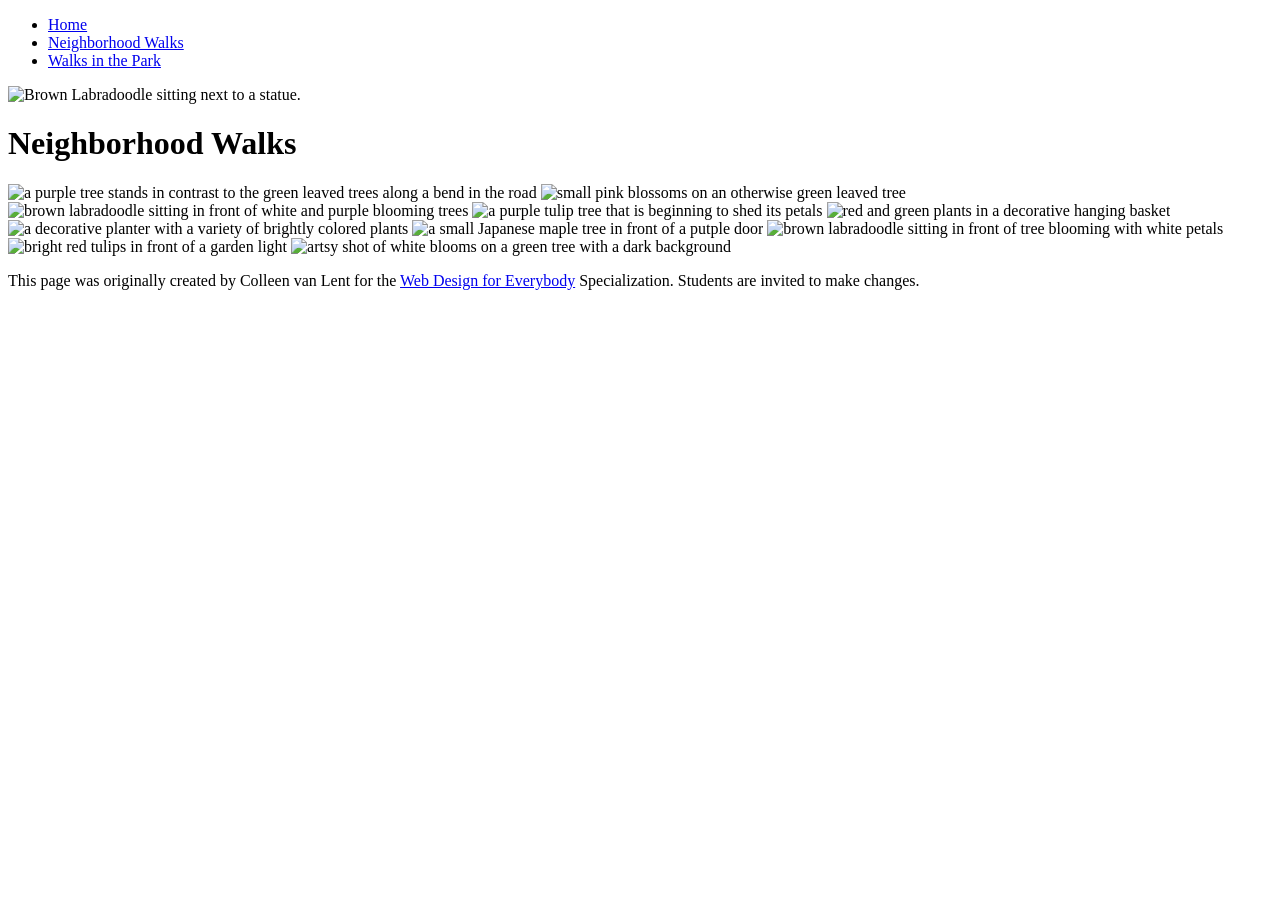
==== neighborhood.html @ fa7e5594 "Create neighborhood.html with layout and images Add neighborhood.html with initial structure and ima" ====
<!DOCTYPE html>
<html lang="en">

<head>
  <meta charset="utf-8">
  <meta name="viewport" content="width=device-width">
  <title>Neighborhood Walk</title>
  <!-- You will need to link to the CSS file -->
</head>
<link rel="stylesheet" href="style.css">
<body>
  <header>
    <nav>
      <ul>
        <li><a href="index.html">Home</a></li>
        <li><a href="neighborhood.html">Neighborhood Walks</a></li>
        <li><a href="parks.html">Walks in the Park</a></li>
      </ul>
    </nav>
    <img src="images/BaconGallupPark.jpg" width="200" alt="Brown Labradoodle sitting next to a statue.">
    <h1>Neighborhood Walks</h1>
  </header>
  <main>
    <div>
      <img src="images/bend_in_the_road.png"
        alt="a purple tree stands in contrast to the green leaved trees along a bend in the road" width="100">
      <img src="images/pink_blossoms.png" alt="small pink blossoms on an otherwise green leaved tree" width="100">
      <img src="images/blooming_trees.png" alt="brown labradoodle sitting in front of white and purple blooming  trees"
        width="100">
      <img src="images/falling_petals.png" alt="a purple tulip tree that is beginning to shed its petals" width="100">
      <img src="images/hanging_plants.png" alt="red and green plants in a decorative hanging basket" width="100">
      <img src="images/potted_plants.png" alt="a decorative planter with a variety of brightly colored plants "
        width="100">
      <img src="images/red_maple.png" alt="a small Japanese maple tree in front of a putple door" width="100">
      <img src="images/tree_with_white_blooms.png"
        alt="brown labradoodle sitting in front of tree blooming with white petals" width="100">
      <img src="images/tulips.png" alt="bright red tulips in front of a garden light" width="100">
      <img src="images/white_buds_on_tree.png" alt="artsy shot of white blooms on a green tree with a dark background"
        width="100">
    </div>
  </main>
  <footer>
    <p>This page was originally created by Colleen van Lent for the <a
        href="https://www.coursera.org/specializations/web-design"> Web Design for Everybody</a> Specialization.
      Students are invited to make changes.</p>
  </footer>

</body>

</html>
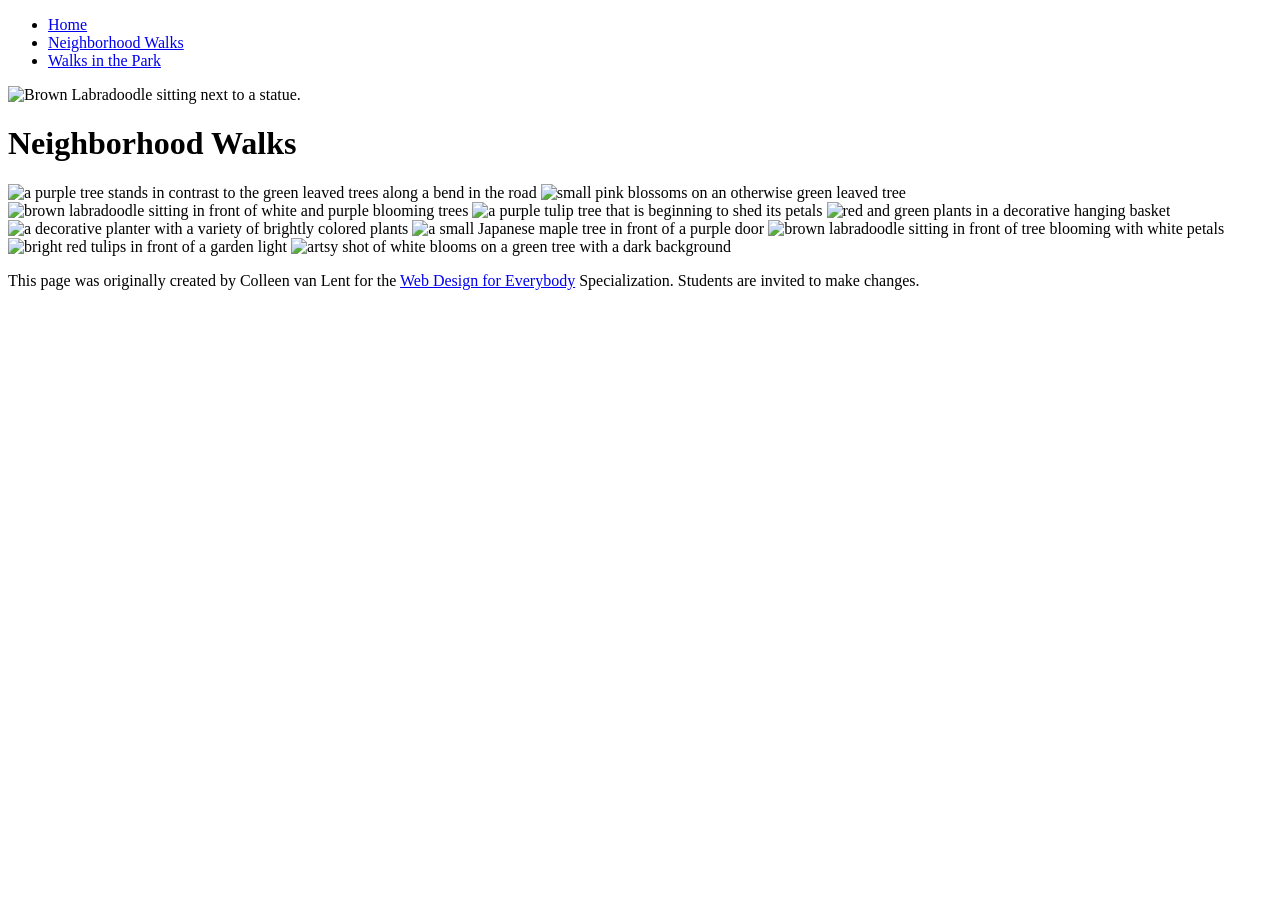
==== commit 09bc12fc: "Update neighborhood.html with new image sources" ====
--- a/neighborhood.html
+++ b/neighborhood.html
@@ -1,50 +1,39 @@
 <!DOCTYPE html>
 <html lang="en">
-
 <head>
-  <meta charset="utf-8">
-  <meta name="viewport" content="width=device-width">
-  <title>Neighborhood Walk</title>
-  <!-- You will need to link to the CSS file -->
+    <meta charset="utf-8">
+    <meta name="viewport" content="width=device-width, initial-scale=device-width">
+    <title>Neighborhood Walk</title>
+    <link rel="stylesheet" href="style.css">
 </head>
-<link rel="stylesheet" href="style.css">
 <body>
-  <header>
-    <nav>
-      <ul>
-        <li><a href="index.html">Home</a></li>
-        <li><a href="neighborhood.html">Neighborhood Walks</a></li>
-        <li><a href="parks.html">Walks in the Park</a></li>
-      </ul>
-    </nav>
-    <img src="images/BaconGallupPark.jpg" width="200" alt="Brown Labradoodle sitting next to a statue.">
-    <h1>Neighborhood Walks</h1>
-  </header>
-  <main>
-    <div>
-      <img src="images/bend_in_the_road.png"
-        alt="a purple tree stands in contrast to the green leaved trees along a bend in the road" width="100">
-      <img src="images/pink_blossoms.png" alt="small pink blossoms on an otherwise green leaved tree" width="100">
-      <img src="images/blooming_trees.png" alt="brown labradoodle sitting in front of white and purple blooming  trees"
-        width="100">
-      <img src="images/falling_petals.png" alt="a purple tulip tree that is beginning to shed its petals" width="100">
-      <img src="images/hanging_plants.png" alt="red and green plants in a decorative hanging basket" width="100">
-      <img src="images/potted_plants.png" alt="a decorative planter with a variety of brightly colored plants "
-        width="100">
-      <img src="images/red_maple.png" alt="a small Japanese maple tree in front of a putple door" width="100">
-      <img src="images/tree_with_white_blooms.png"
-        alt="brown labradoodle sitting in front of tree blooming with white petals" width="100">
-      <img src="images/tulips.png" alt="bright red tulips in front of a garden light" width="100">
-      <img src="images/white_buds_on_tree.png" alt="artsy shot of white blooms on a green tree with a dark background"
-        width="100">
-    </div>
-  </main>
-  <footer>
-    <p>This page was originally created by Colleen van Lent for the <a
-        href="https://www.coursera.org/specializations/web-design"> Web Design for Everybody</a> Specialization.
-      Students are invited to make changes.</p>
-  </footer>
-
+    <header>
+        <nav>
+            <ul>
+                <li><a href="index.html">Home</a></li>
+                <li><a href="neighborhood.html">Neighborhood Walks</a></li>
+                <li><a href="parks.html">Walks in the Park</a></li>
+            </ul>
+        </nav>
+        <img src="https://raw.githubusercontent.com/sibisold/TARFA-CSS/main/images/BaconGallupPark.jpg" width="200" alt="Brown Labradoodle sitting next to a statue.">
+        <h1>Neighborhood Walks</h1>
+    </header>
+    <main>
+        <div>
+            <img src="https://raw.githubusercontent.com/sibisold/TARFA-CSS/main/images/bend_in_the_road.png" alt="a purple tree stands in contrast to the green leaved trees along a bend in the road" width="100">
+            <img src="https://raw.githubusercontent.com/sibisold/TARFA-CSS/main/images/pink_blossoms.png" alt="small pink blossoms on an otherwise green leaved tree" width="100">
+            <img src="https://raw.githubusercontent.com/sibisold/TARFA-CSS/main/images/blooming_trees.png" alt="brown labradoodle sitting in front of white and purple blooming trees" width="100">
+            <img src="https://raw.githubusercontent.com/sibisold/TARFA-CSS/main/images/falling_petals.png" alt="a purple tulip tree that is beginning to shed its petals" width="100">
+            <img src="https://raw.githubusercontent.com/sibisold/TARFA-CSS/main/images/hanging_plants.png" alt="red and green plants in a decorative hanging basket" width="100">
+            <img src="https://raw.githubusercontent.com/sibisold/TARFA-CSS/main/images/pulled_plants.png" alt="a decorative planter with a variety of brightly colored plants " width="100">
+            <img src="https://raw.githubusercontent.com/sibisold/TARFA-CSS/main/images/red_maple.png" alt="a small Japanese maple tree in front of a purple door" width="100">
+            <img src="https://raw.githubusercontent.com/sibisold/TARFA-CSS/main/images/tree_with_white_blooms.png" alt="brown labradoodle sitting in front of tree blooming with white petals" width="100">
+            <img src="https://raw.githubusercontent.com/sibisold/TARFA-CSS/main/images/tulips.png" alt="bright red tulips in front of a garden light" width="100">
+            <img src="https://raw.githubusercontent.com/sibisold/TARFA-CSS/main/images/white_buds_on_tree.png" alt="artsy shot of white blooms on a green tree with a dark background" width="100">
+        </div>
+    </main>
+    <footer>
+        <p>This page was originally created by Colleen van Lent for the <a href="https://www.coursera.org/specializations/web-design">Web Design for Everybody</a> Specialization. Students are invited to make changes.</p>
+    </footer>
 </body>
-
 </html>
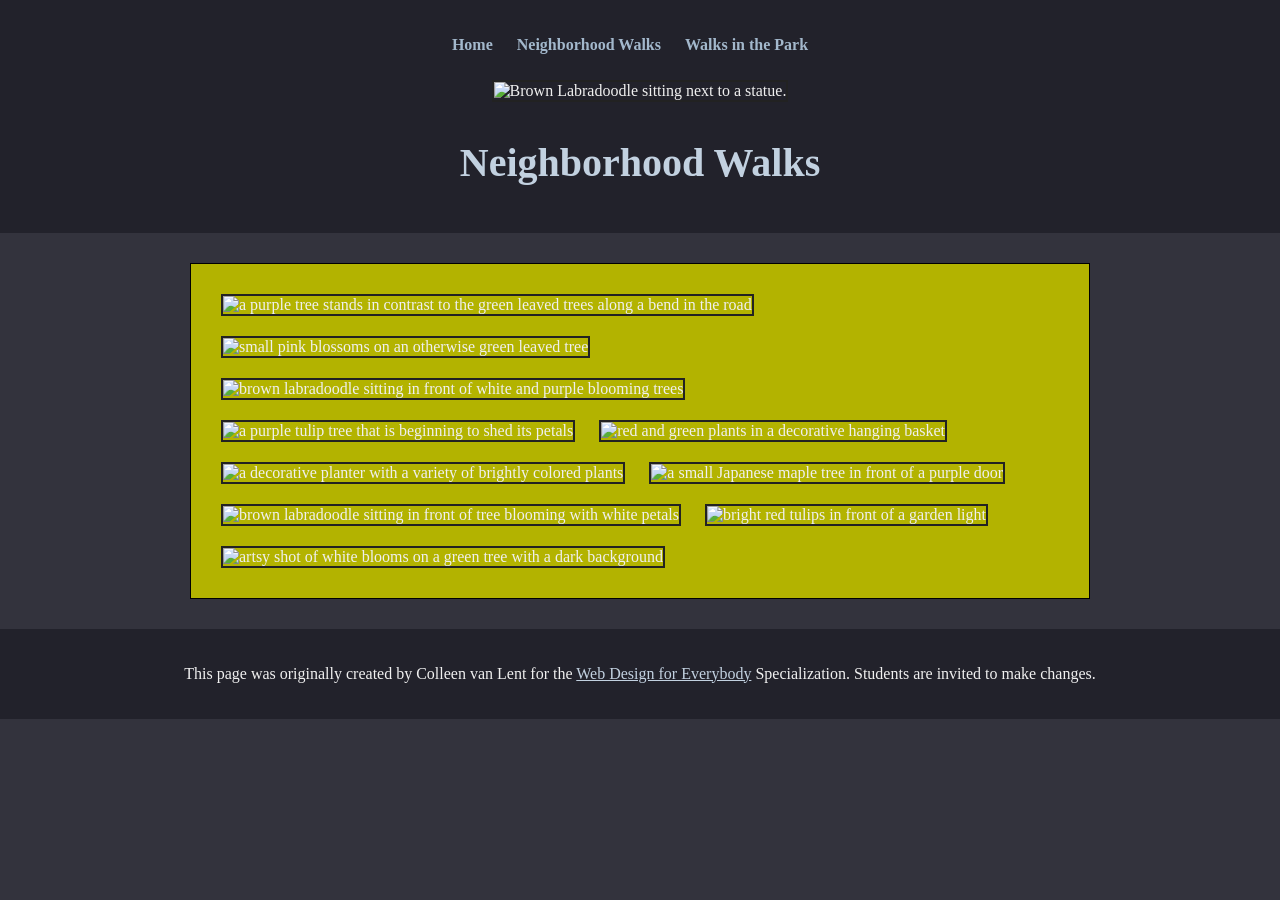
==== commit a20d4da9: "Fix viewport meta tag and update image sources" ====
--- a/neighborhood.html
+++ b/neighborhood.html
@@ -2,7 +2,7 @@
 <html lang="en">
 <head>
     <meta charset="utf-8">
-    <meta name="viewport" content="width=device-width, initial-scale=device-width">
+    <meta name="viewport" content="width=device-width, initial-scale=device-width, initial-scale=1.0">
     <title>Neighborhood Walk</title>
     <link rel="stylesheet" href="style.css">
 </head>
@@ -15,7 +15,7 @@
                 <li><a href="parks.html">Walks in the Park</a></li>
             </ul>
         </nav>
-        <img src="https://raw.githubusercontent.com/sibisold/TARFA-CSS/main/images/BaconGallupPark.jpg" width="200" alt="Brown Labradoodle sitting next to a statue.">
+        <img src="https://raw.githubusercontent.com/sibisold/TARFA-CSS/main/images/BaconGallupPark.JPG" width="200" alt="Brown Labradoodle sitting next to a statue.">
         <h1>Neighborhood Walks</h1>
     </header>
     <main>
@@ -25,7 +25,7 @@
             <img src="https://raw.githubusercontent.com/sibisold/TARFA-CSS/main/images/blooming_trees.png" alt="brown labradoodle sitting in front of white and purple blooming trees" width="100">
             <img src="https://raw.githubusercontent.com/sibisold/TARFA-CSS/main/images/falling_petals.png" alt="a purple tulip tree that is beginning to shed its petals" width="100">
             <img src="https://raw.githubusercontent.com/sibisold/TARFA-CSS/main/images/hanging_plants.png" alt="red and green plants in a decorative hanging basket" width="100">
-            <img src="https://raw.githubusercontent.com/sibisold/TARFA-CSS/main/images/pulled_plants.png" alt="a decorative planter with a variety of brightly colored plants " width="100">
+            <img src="https://raw.githubusercontent.com/sibisold/TARFA-CSS/main/images/potted_plants.png" alt="a decorative planter with a variety of brightly colored plants" width="100">
             <img src="https://raw.githubusercontent.com/sibisold/TARFA-CSS/main/images/red_maple.png" alt="a small Japanese maple tree in front of a purple door" width="100">
             <img src="https://raw.githubusercontent.com/sibisold/TARFA-CSS/main/images/tree_with_white_blooms.png" alt="brown labradoodle sitting in front of tree blooming with white petals" width="100">
             <img src="https://raw.githubusercontent.com/sibisold/TARFA-CSS/main/images/tulips.png" alt="bright red tulips in front of a garden light" width="100">
--- a/style.css
+++ b/style.css
@@ -0,0 +1,60 @@
+body {
+    background-color: #33333d;
+    color: #f0f0f0;
+    font-family: 'Georgia', serif;
+    margin: 0;
+    padding: 0;
+}
+
+header, footer {
+    background-color: #22222b;
+    padding: 20px;
+    text-align: center;
+}
+
+nav ul {
+    list-style-type: none;
+    padding: 0;
+}
+
+nav ul li {
+    display: inline;
+    margin-right: 20px;
+}
+
+nav ul li a {
+    color: #a3b8cc;
+    text-decoration: none;
+    font-weight: bold;
+}
+
+nav ul li a:hover {
+    color: #fff;
+}
+
+main {
+    padding: 30px;
+    max-width: 900px;
+    margin: 0 auto;
+}
+
+div {
+    background-color: #b3b300;
+    padding: 20px;
+    border: 1px solid #000;
+}
+
+img {
+    margin: 10px;
+    border: 2px solid #222;
+    vertical-align: top;
+}
+
+h1 {
+    color: #c2d1e0;
+    font-size: 2.5em;
+}
+
+a {
+    color: #c2d1e0;
+}
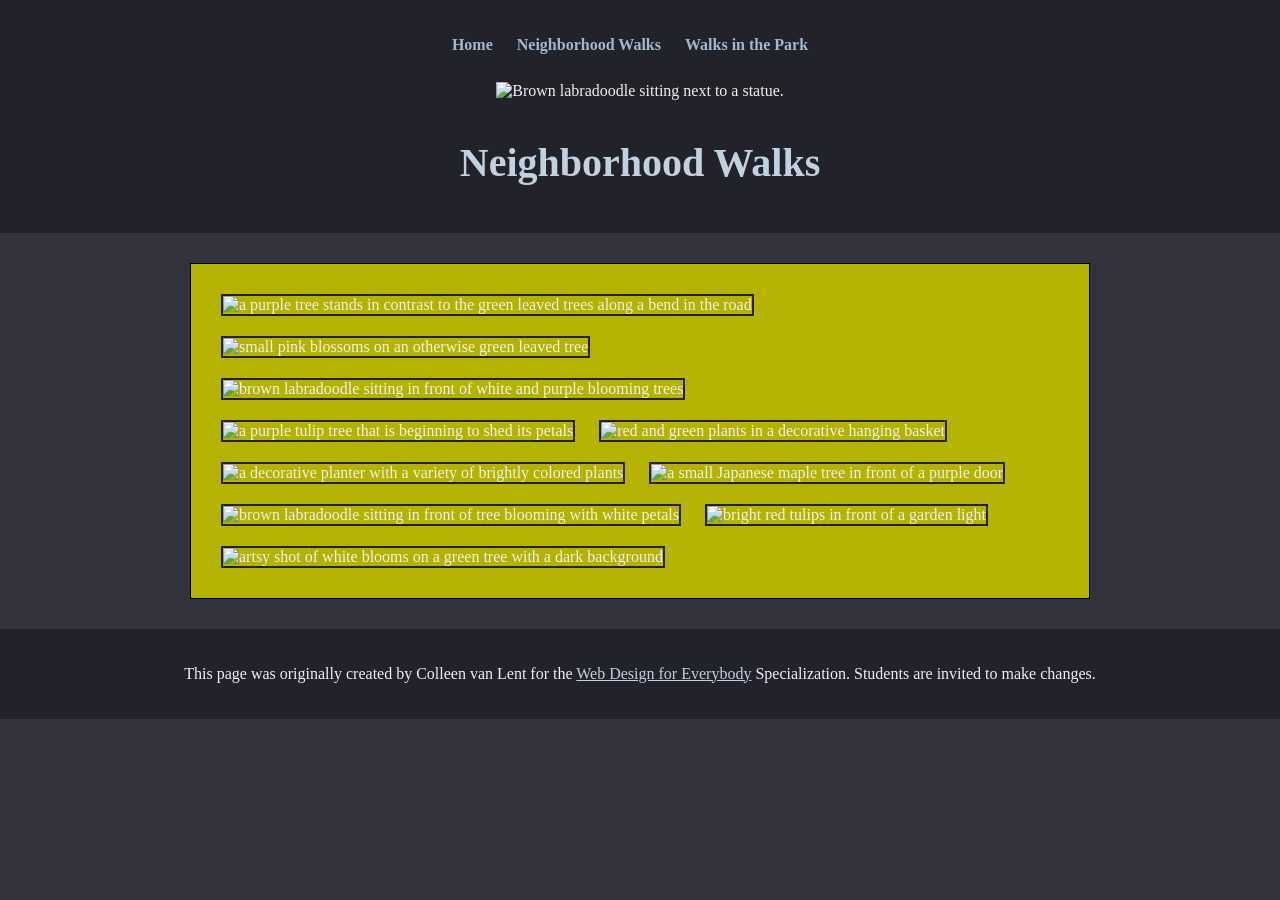
==== commit daad3d6a: "Update neighborhood.html" ====
--- a/neighborhood.html
+++ b/neighborhood.html
@@ -2,8 +2,8 @@
 <html lang="en">
 <head>
     <meta charset="utf-8">
-    <meta name="viewport" content="width=device-width, initial-scale=device-width, initial-scale=1.0">
-    <title>Neighborhood Walk</title>
+    <meta name="viewport" content="width=device-width, initial-scale=1.0">
+    <title>Neighborhood Walks</title>
     <link rel="stylesheet" href="style.css">
 </head>
 <body>
@@ -15,21 +15,21 @@
                 <li><a href="parks.html">Walks in the Park</a></li>
             </ul>
         </nav>
-        <img src="https://raw.githubusercontent.com/sibisold/TARFA-CSS/main/images/BaconGallupPark.JPG" width="200" alt="Brown Labradoodle sitting next to a statue.">
+        <img src="BaconGallupPark.jpg" width="200" alt="Brown labradoodle sitting next to a statue.">
         <h1>Neighborhood Walks</h1>
     </header>
     <main>
         <div>
-            <img src="https://raw.githubusercontent.com/sibisold/TARFA-CSS/main/images/bend_in_the_road.png" alt="a purple tree stands in contrast to the green leaved trees along a bend in the road" width="100">
-            <img src="https://raw.githubusercontent.com/sibisold/TARFA-CSS/main/images/pink_blossoms.png" alt="small pink blossoms on an otherwise green leaved tree" width="100">
-            <img src="https://raw.githubusercontent.com/sibisold/TARFA-CSS/main/images/blooming_trees.png" alt="brown labradoodle sitting in front of white and purple blooming trees" width="100">
-            <img src="https://raw.githubusercontent.com/sibisold/TARFA-CSS/main/images/falling_petals.png" alt="a purple tulip tree that is beginning to shed its petals" width="100">
-            <img src="https://raw.githubusercontent.com/sibisold/TARFA-CSS/main/images/hanging_plants.png" alt="red and green plants in a decorative hanging basket" width="100">
-            <img src="https://raw.githubusercontent.com/sibisold/TARFA-CSS/main/images/potted_plants.png" alt="a decorative planter with a variety of brightly colored plants" width="100">
-            <img src="https://raw.githubusercontent.com/sibisold/TARFA-CSS/main/images/red_maple.png" alt="a small Japanese maple tree in front of a purple door" width="100">
-            <img src="https://raw.githubusercontent.com/sibisold/TARFA-CSS/main/images/tree_with_white_blooms.png" alt="brown labradoodle sitting in front of tree blooming with white petals" width="100">
-            <img src="https://raw.githubusercontent.com/sibisold/TARFA-CSS/main/images/tulips.png" alt="bright red tulips in front of a garden light" width="100">
-            <img src="https://raw.githubusercontent.com/sibisold/TARFA-CSS/main/images/white_buds_on_tree.png" alt="artsy shot of white blooms on a green tree with a dark background" width="100">
+            <img src="bend_in_the_road.png" alt="a purple tree stands in contrast to the green leaved trees along a bend in the road" width="100">
+            <img src="pink_blossoms.png" alt="small pink blossoms on an otherwise green leaved tree" width="100">
+            <img src="blooming_trees.png" alt="brown labradoodle sitting in front of white and purple blooming trees" width="100">
+            <img src="falling_petals.png" alt="a purple tulip tree that is beginning to shed its petals" width="100">
+            <img src="hanging_plants.png" alt="red and green plants in a decorative hanging basket" width="100">
+            <img src="potted_plants.png" alt="a decorative planter with a variety of brightly colored plants" width="100">
+            <img src="red_maple.png" alt="a small Japanese maple tree in front of a purple door" width="100">
+            <img src="tree_with_white_blooms.png" alt="brown labradoodle sitting in front of tree blooming with white petals" width="100">
+            <img src="tulips.png" alt="bright red tulips in front of a garden light" width="100">
+            <img src="white_buds_on_tree.png" alt="artsy shot of white blooms on a green tree with a dark background" width="100">
         </div>
     </main>
     <footer>
